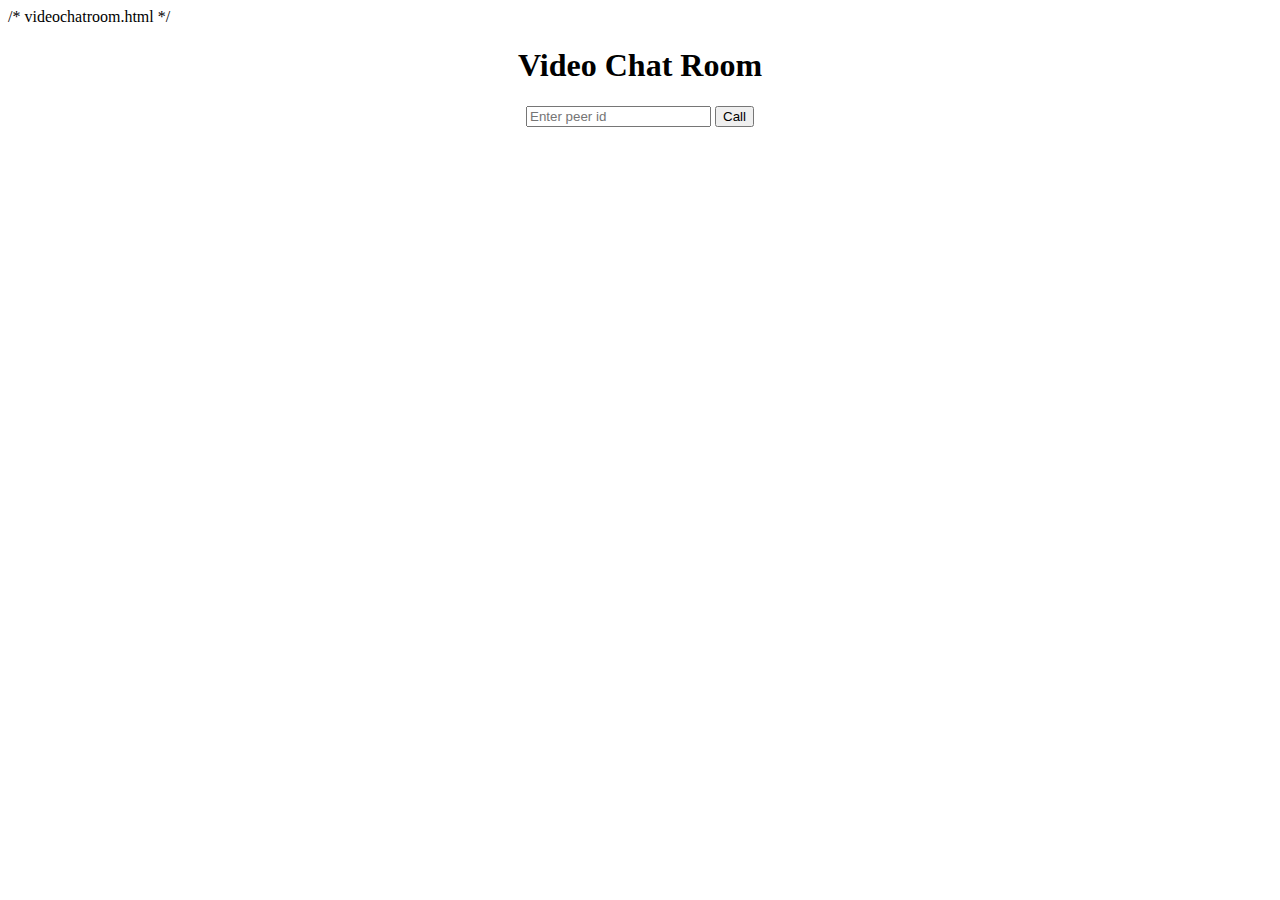
==== index.html @ fd8d47c7 "fix-attempt" ====
/* videochatroom.html */
<html>
  <head>
    <title>Video Chat Room Demo</title>

    <script type="text/javascript" src="https://ajax.googleapis.com/ajax/libs/jquery/1.8/jquery.min.js"></script>
    <script src="peer.min.js"></script>

    <script src="videochatroom.js"></script>
  </head>
 
<body>
  <center>
    <h1>Video Chat Room</h1>
    <div id="mypeerid"></div>
    <input id="remotepeerid" type="text" placeholder="Enter peer id"/>
    <button id="call" type="button">Call</button>
  </center>
 
  <div id="videos"></div>
 
</body>
</html>
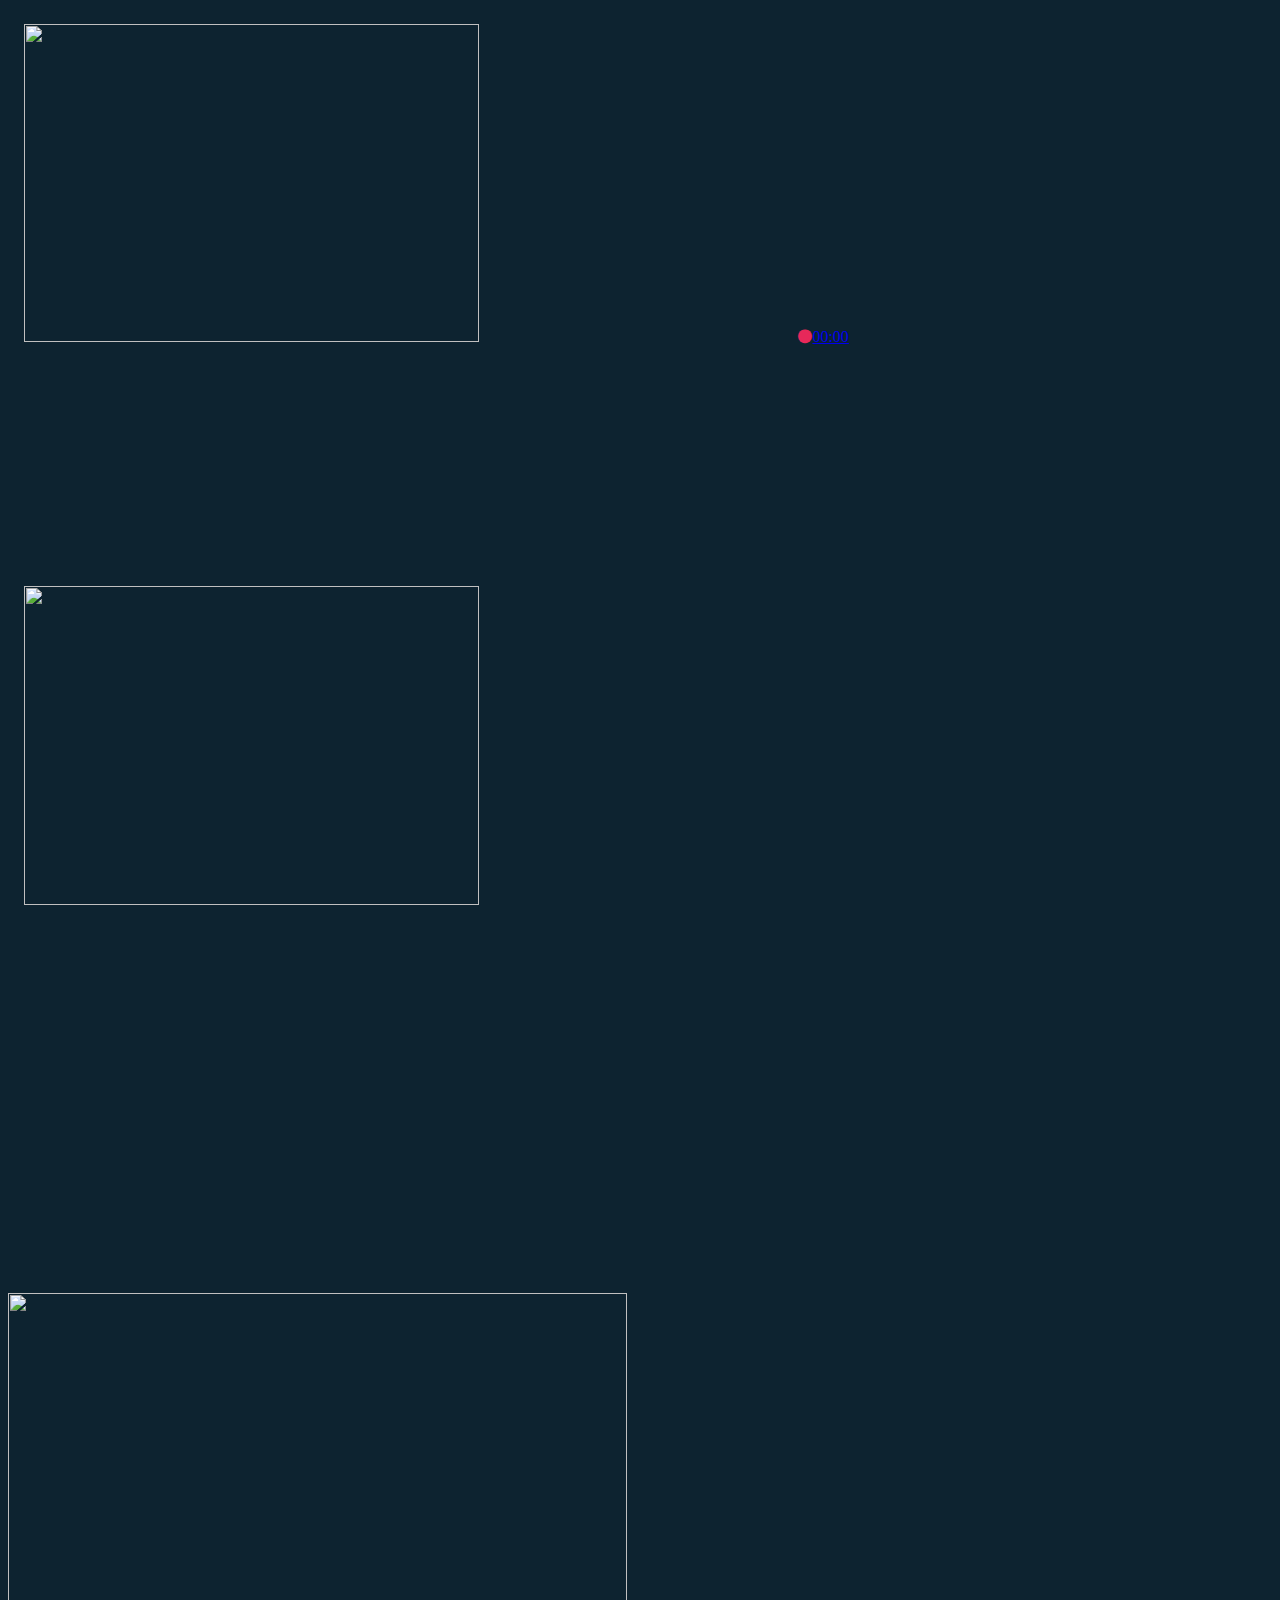
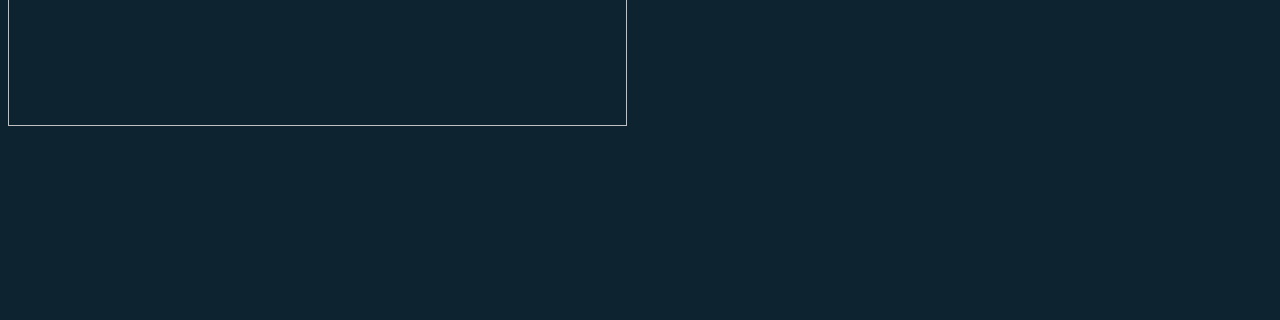
==== commit 72d8b829: "background2" ====
--- a/index.html
+++ b/index.html
@@ -1,25 +1,37 @@
-/* videochatroom.html */
 <html>
   <head>
-    <title>Video Chat Room Demo</title>
-
+    <title>Meanwhile</title>
     <script type="text/javascript" src="https://ajax.googleapis.com/ajax/libs/jquery/1.8/jquery.min.js"></script>
     <script src="peer.min.js"></script>
+    <link rel="stylesheet" href="https://cdnjs.cloudflare.com/ajax/libs/materialize/0.98.2/css/materialize.min.css">
+    <link rel="stylesheet" href="style.css">
+    <link rel="stylesheet" href="https://maxcdn.bootstrapcdn.com/font-awesome/4.7.0/css/font-awesome.min.css">
+    <link rel="stylesheet" href="https://cdnjs.cloudflare.com/ajax/libs/animate.css/3.5.2/animate.min.css">
+    
+    <script src="https://cdnjs.cloudflare.com/ajax/libs/materialize/0.98.2/js/materialize.min.js"></script>
+    <!-- <script src="videochatroom.js"></script> -->
+  </head>
 
-    <script src="videochatroom.js"></script>
-  </head>
+  <header>
+    <nav>
+      <div class="nav-wrapper">
+        <img src="assets/camera-off-icon.svg" class="left"><a href="#" class="brand-logo center"><i class="fa fa-circle" aria-hidden="true"></i><span class="Timer">00:00</span></a><img src="assets/camera-switch-icon.svg" class="right">
+      </div>
+    </nav>
+  </header>
  
 <body>
-  <center>
-    <h1>Video Chat Room</h1>
-    <div id="mypeerid"></div>
+  <!-- <div class="container"> -->
+    
+    <!-- <h1>Meanwhile</h1> -->
+    <!-- <div id="mypeerid"></div>
     <input id="remotepeerid" type="text" placeholder="Enter peer id"/>
-    <button id="call" type="button">Call</button>
-  </center>
- 
-  <div id="videos"></div>
+    <button id="call" type="button">Call</button> -->
+    <div id="videos" class="row">
+      <div class="col-s12 animated infinite fadeIn" id="videos-background" ><img src="assets/meanwhile-logo.svg"</div>
+    </div>
+    
+  <!-- </div> -->
  
 </body>
-</html>
- 
- 
+</html> 
--- a/style.css
+++ b/style.css
@@ -0,0 +1,52 @@
+body {
+    background-color: #0D2330;
+    text-color: white;
+}
+
+.nav-wrapper{
+	background-color: #0D2330;
+    text-color: white;
+
+}
+
+.fa-circle{
+	color: #E7285A;
+}
+
+video {
+  width: 100%    !important;
+  height: auto   !important;
+}
+
+nav img{
+	height: 60%;
+	margin: 1em;
+}
+
+#videos-background{
+	-moz-animation-duration: 1.5s;
+}
+
+#videos-background img{
+	margin-top: 10em;
+    width: 70%;
+    margin-left: auto;
+    margin-right: auto;
+	/*background: url(assets/meanwhile-logo.svg) no-repeat center;
+	height: 90%;
+	width: 80%;
+	margin: auto;*/
+}
+
+.own-video-div{
+	width: 20%;
+    position: fixed;
+    margin: 2em;
+    width: 20%;
+	border: 3px solid grey;
+	border-radius: 20px;
+}
+
+.own-video{
+	border-radius: 20px;
+}
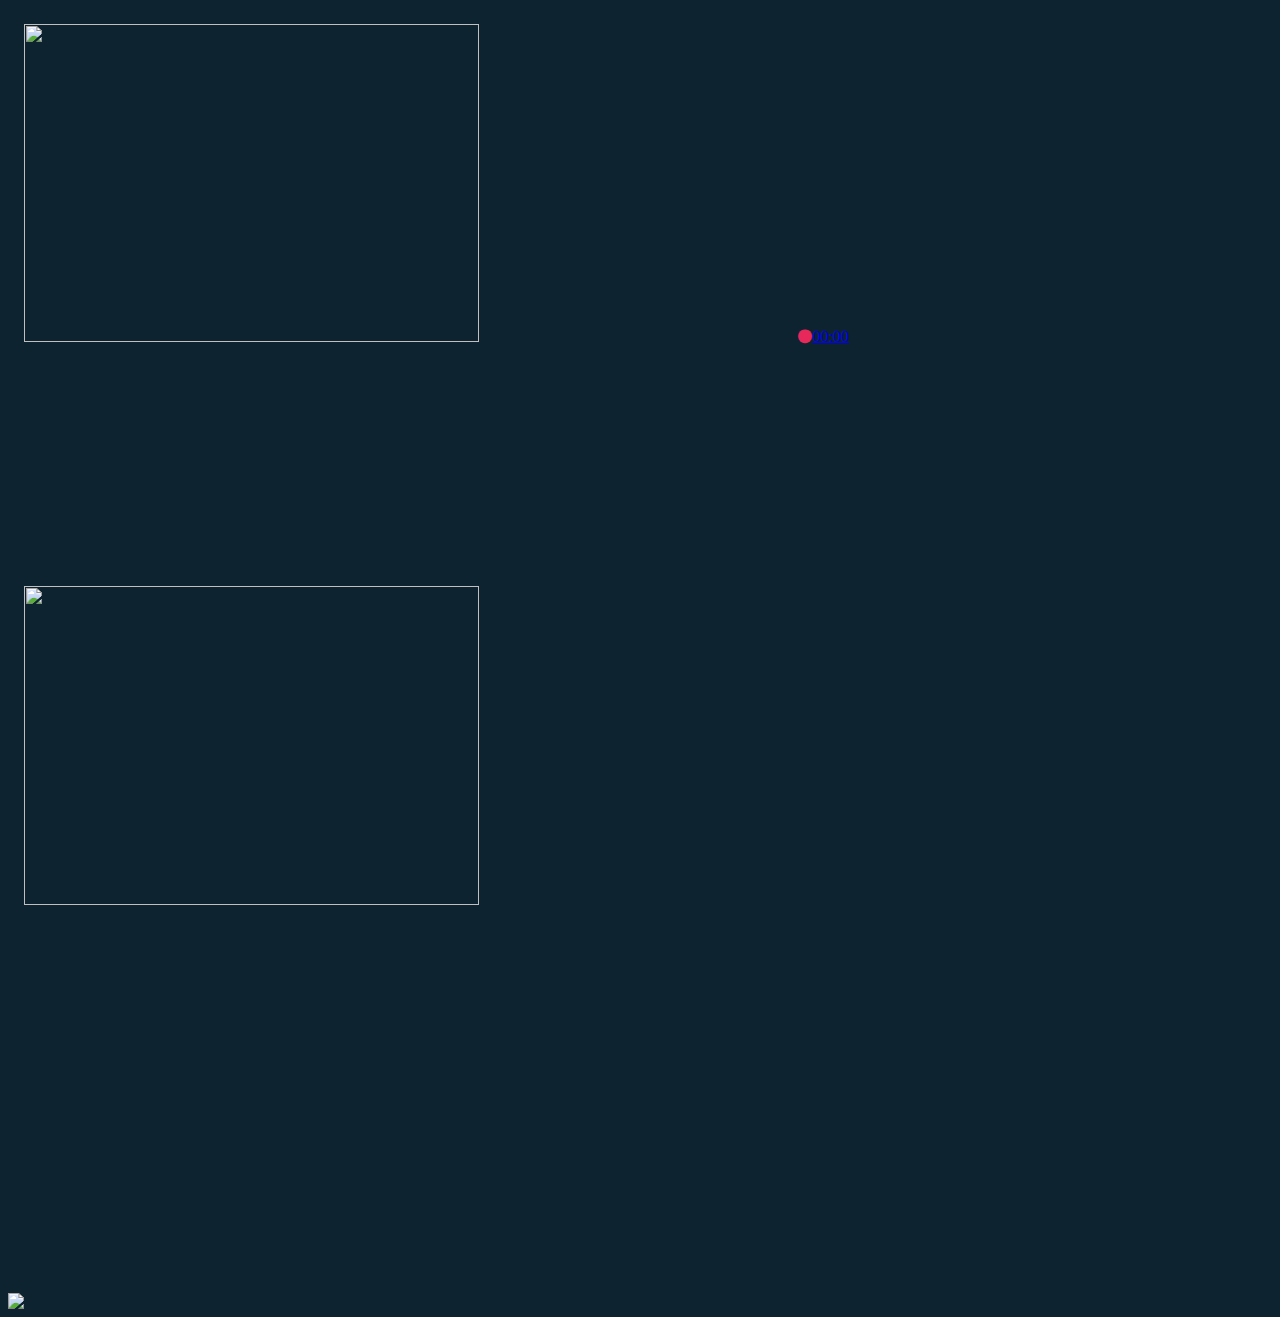
==== commit 5d776a83: "fixing relative dots" ====
--- a/index.html
+++ b/index.html
@@ -9,13 +9,13 @@
     <link rel="stylesheet" href="https://cdnjs.cloudflare.com/ajax/libs/animate.css/3.5.2/animate.min.css">
     
     <script src="https://cdnjs.cloudflare.com/ajax/libs/materialize/0.98.2/js/materialize.min.js"></script>
-    <!-- <script src="videochatroom.js"></script> -->
+    <script src="videochatroom.js"></script>
   </head>
 
   <header>
     <nav>
       <div class="nav-wrapper">
-        <img src="assets/camera-off-icon.svg" class="left"><a href="#" class="brand-logo center"><i class="fa fa-circle" aria-hidden="true"></i><span class="Timer">00:00</span></a><img src="assets/camera-switch-icon.svg" class="right">
+        <img src="assets/camera-off-icon.svg" class="left"><a href="#" class="brand-logo center"><i class="fa fa-circle center" aria-hidden="true"></i><span class="Timer">00:00</span></a><img src="assets/camera-switch-icon.svg" class="right">
       </div>
     </nav>
   </header>
@@ -28,7 +28,7 @@
     <input id="remotepeerid" type="text" placeholder="Enter peer id"/>
     <button id="call" type="button">Call</button> -->
     <div id="videos" class="row">
-      <div class="col-s12 animated infinite fadeIn" id="videos-background" ><img src="assets/meanwhile-logo.svg"</div>
+      <div class="col-s12 animated infinite fadeIn center" id="videos-background" ><img src="assets/meanwhile-logo.svg"</div>
     </div>
     
   <!-- </div> -->
--- a/style.css
+++ b/style.css
@@ -23,13 +23,17 @@
 	margin: 1em;
 }
 
+nav .brand-logo i{
+	float: none;
+}
+
 #videos-background{
 	-moz-animation-duration: 1.5s;
 }
 
 #videos-background img{
 	margin-top: 10em;
-    width: 70%;
+    max-width: 70%;
     margin-left: auto;
     margin-right: auto;
 	/*background: url(assets/meanwhile-logo.svg) no-repeat center;
